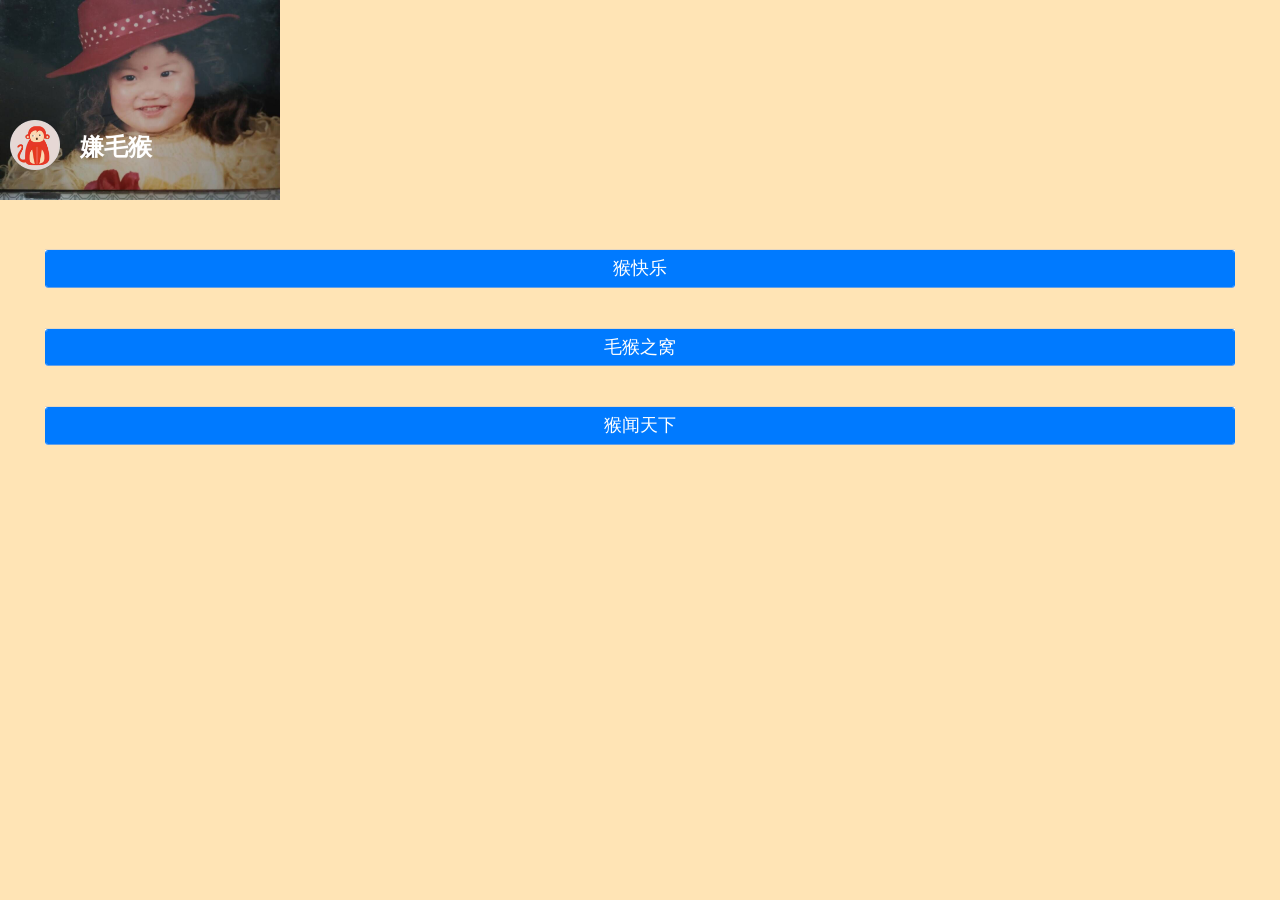
==== index-menu.html @ 941e7526 "happy birthday" ====
<!DOCTYPE html>
<html>

	<head>
		<meta charset="utf-8">
		<title>Hello MUI</title>
		<meta name="viewport" content="initial-scale=1,maximum-scale=1,user-scalable=no">
		<meta name="apple-mobile-web-app-capable" content="yes">
		<meta name="apple-mobile-web-app-status-bar-style" content="black">
		<link rel="stylesheet" href="css/mui.min.css">
		<style type="text/css">
			body,
			.mui-content {
				background-color:moccasin;
				color: #fff;
			}
			.mui-table-view {
				margin-bottom: 35px;
			}
			.title+.content {
				margin: 10px 15px 35px;
				color: #bbb;
				text-indent: 1em;
				font-size: 14px;
				line-height: 24px;
			}
			.aligncenter {
				clear: both;
				/*display: block;*/
				margin:auto;
			} 
			.firstdiv{
				margin-top: 0px;
				width:280px;
				height: 200px;
				background: url(img/mongkey2.jpg)no-repeat;
				background-size: 280px 200px;
			}
		</style>
	</head>

	<body>
		<div class="mui-content">
			<div class="firstdiv">
				<img src="img/monkey.png" style="width: 50px; margin-top: 120px; margin-left: 10px;"  class="aligncenter"></img>
			    <h3 class="title" style="margin-top: -40px;margin-left: 80px; color: white; font-family: '楷体';" >嫌毛猴</h1>
			</div>
			<div class="content">
				<div style="margin-top: 50px;">
					<div style="margin: 10px 45px;" class="mui-table-view">
					<a id="happybirthday" type="button" class="mui-btn mui-btn-blue mui-btn-block" style="padding: 5px 10px;" href="main/lovestory.html">猴快乐</a>
					</div>
					<br />
					<p style="margin: 10px 45px;" class="mui-table-view">
						<a id="monkeyfamily" type="button" class="mui-btn mui-btn-blue mui-btn-block" style="padding: 5px 10px;"href="main/echarts.html">毛猴之窝</a>
					</p>
					<br />
					<p style="margin: 10px 45px;" class="mui-table-view">
						<a id="news" type="button" class="mui-btn mui-btn-blue mui-btn-block" style="padding: 5px 10px;"href="main/tabbar.html">猴闻天下</a>
					</p>
				</div>

			</div>
		<script src="js/mui.min.js"></script>
		<script type="text/javascript" charset="utf-8">
			var aniShow = "slide-in-right";
			//关于backbutton和menubutton两个按键的说明，在iOS平台不存在，故需隐藏
			if(!mui.os.android) {
				var span = document.getElementById("android-only")
				if(span) {
					span.style.display = "none";
				}
			}

			var subWebview = null,
				template = null,
				index = null;
			mui.plusReady(function() {
				//获得主页面webview引用；
				index = plus.webview.currentWebview().opener();
				var _self = plus.webview.currentWebview();
				_self.drag({
					direction: "left",
					moveMode: "followFinger"
				}, {
					view: index,
					moveMode: "follow"
				}, function(e) {});

			})
			mui('.mui-table-view').on('tap', 'a', function() {
				var id = this.getAttribute("href");
				var type = this.getAttribute("open-type");
				var href = this.href;
				
				var webview_style = {
					popGesture: "close"
				}
				
				var extras = {};

				var titleType = this.getAttribute("data-title-type");

				if(titleType == "native") {

					var webview = plus.webview.create(href, id, webview_style);
					var view = new plus.nativeObj.View("title", {
						top: 0,
						height: "44px",
						width: "100%",
						dock: "top",
						position: "dock"
					});

					view.drawRect("#f7f7f7"); //绘制背景色
					view.drawRect("#cccccc", {
						top: "43px",
						left: "0px"
					}); //绘制底部边线

					var bitmap = new plus.nativeObj.Bitmap("back");
					bitmap.loadBase64Data("[data-uri]");
					view.drawBitmap(bitmap, {}, {
						top: "10px",
						left: "10px",
						width: "24px",
						height: "24px"
					});
					view.drawText(this.innerText.trim(), {}, {
						size: "17px",
						weight: "normal"
					});

					view.setTouchEventRect({
						top: "0px",
						left: "0px",
						width: "44px",
						height: "100%"
					});
					view.interceptTouchEvent(true);
					view.addEventListener("click", function(e) {
						webview.evalJS("mui.back();");
					}, false);
					webview.append(view);

					webview.addEventListener("loaded", function() {
						webview.show(aniShow, 300, null, extras);
					})

				} else {
					//侧滑菜单需动态控制一下zindex值；
					if(~id.indexOf('offcanvas-')) {
						webview_style.zindex = 9998;
						webview_style.popGesture = ~id.indexOf('offcanvas-with-right') ? "close" : "none";
					}

					var webview = plus.webview.create(this.href, id, webview_style, extras);
					webview.addEventListener("loaded", function() {
						webview.show(aniShow, 300);
					});
				}
			});

			mui.back=function(){
				mui.fire(mui.currentWebview.opener(), "menu:close");
			}
			/**
			 * 关闭侧滑菜单
			 */
			function close() {
				mui.fire(mui.currentWebview.opener(), "menu:close");
			}

			//点击“关闭侧滑菜单”按钮处理逻辑
//			document.getElementById("close-btn").addEventListener("tap", close);

			mui.init({
				swipeBack: false,
				keyEventBind: {
					backbutton: false //关闭back按键监听
				}
			});
		</script>
	</body>

</html>
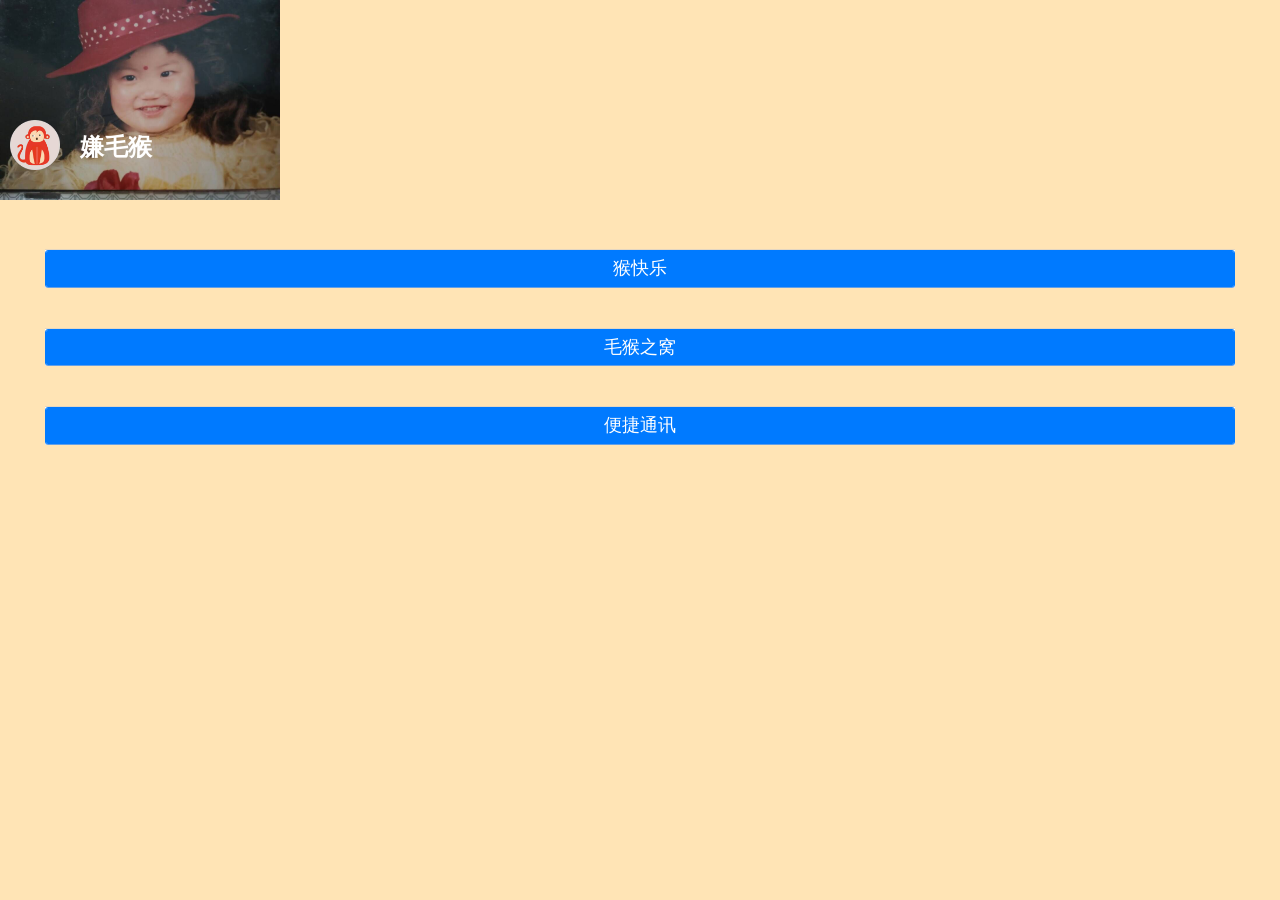
==== commit f188f83e: "完成family1.0版本" ====
--- a/index-menu.html
+++ b/index-menu.html
@@ -31,7 +31,7 @@
 			} 
 			.firstdiv{
 				margin-top: 0px;
-				width:280px;
+				width:100%;
 				height: 200px;
 				background: url(img/mongkey2.jpg)no-repeat;
 				background-size: 280px 200px;
@@ -48,15 +48,15 @@
 			<div class="content">
 				<div style="margin-top: 50px;">
 					<div style="margin: 10px 45px;" class="mui-table-view">
-					<a id="happybirthday" type="button" class="mui-btn mui-btn-blue mui-btn-block" style="padding: 5px 10px;" href="main/lovestory.html">猴快乐</a>
+					<a id="happybirthday" type="button" class="mui-btn mui-btn-blue mui-btn-block" style="padding: 5px 10px;" href="main/lovestory_base.html">猴快乐</a>
 					</div>
 					<br />
 					<p style="margin: 10px 45px;" class="mui-table-view">
-						<a id="monkeyfamily" type="button" class="mui-btn mui-btn-blue mui-btn-block" style="padding: 5px 10px;"href="main/echarts.html">毛猴之窝</a>
+						<a id="monkeyfamily" type="button" class="mui-btn mui-btn-blue mui-btn-block" style="padding: 5px 10px;"href="main/familystory_base.html">毛猴之窝</a>
 					</p>
 					<br />
 					<p style="margin: 10px 45px;" class="mui-table-view">
-						<a id="news" type="button" class="mui-btn mui-btn-blue mui-btn-block" style="padding: 5px 10px;"href="main/tabbar.html">猴闻天下</a>
+						<a id="news" type="button" class="mui-btn mui-btn-blue mui-btn-block" style="padding: 5px 10px;"href="main/quickconnect.html">便捷通讯</a>
 					</p>
 				</div>
 
